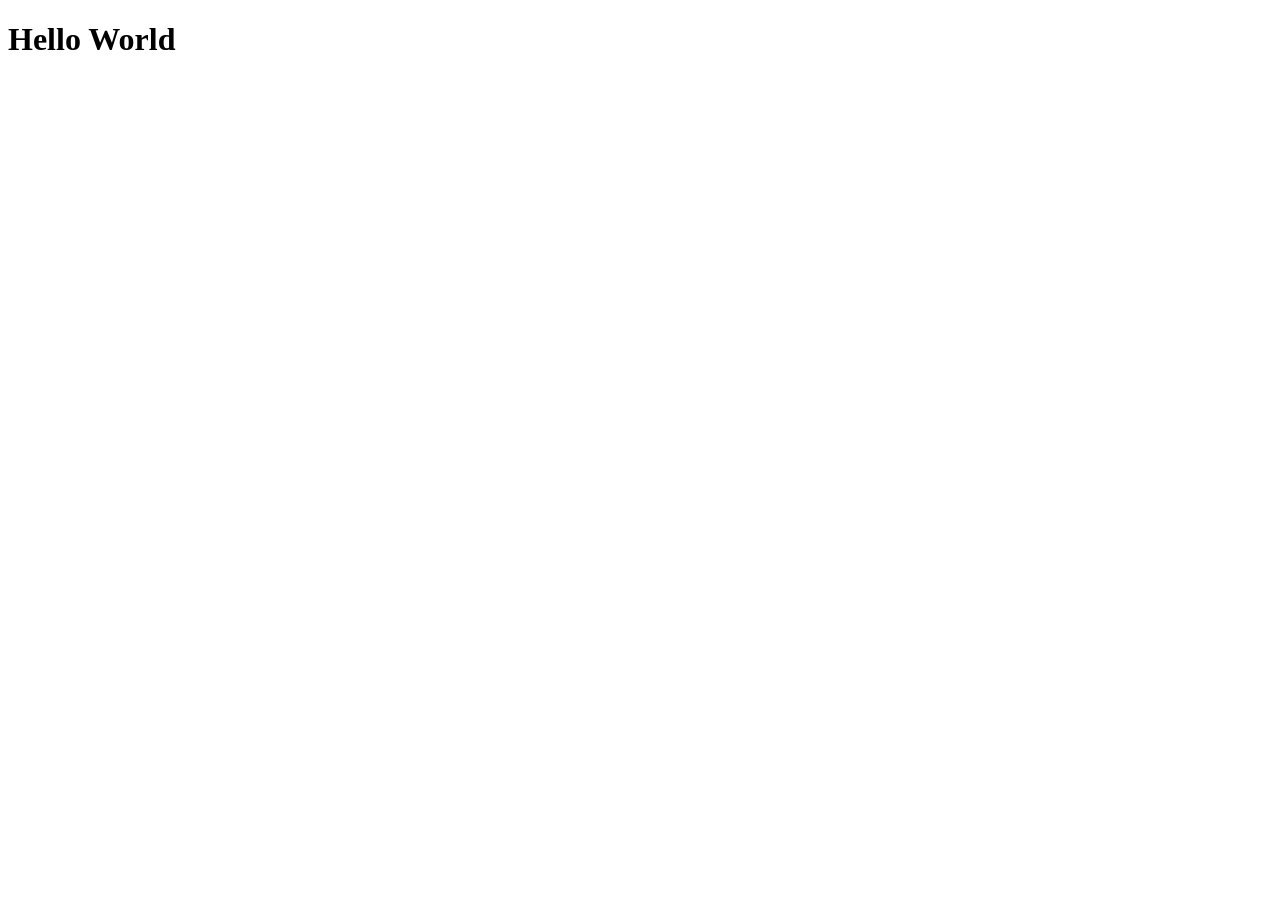
==== index.html @ 466f6403 "agregue index" ====
<!DOCTYPE html>
<html lang="en">
<head>
    <meta charset="UTF-8">
    <meta http-equiv="X-UA-Compatible" content="IE=edge">
    <meta name="viewport" content="width=<device-width>, initial-scale=1.0">
    <title>Document</title>
</head>
<body>
    <h1>Hello World</h1>
</body>
</html>
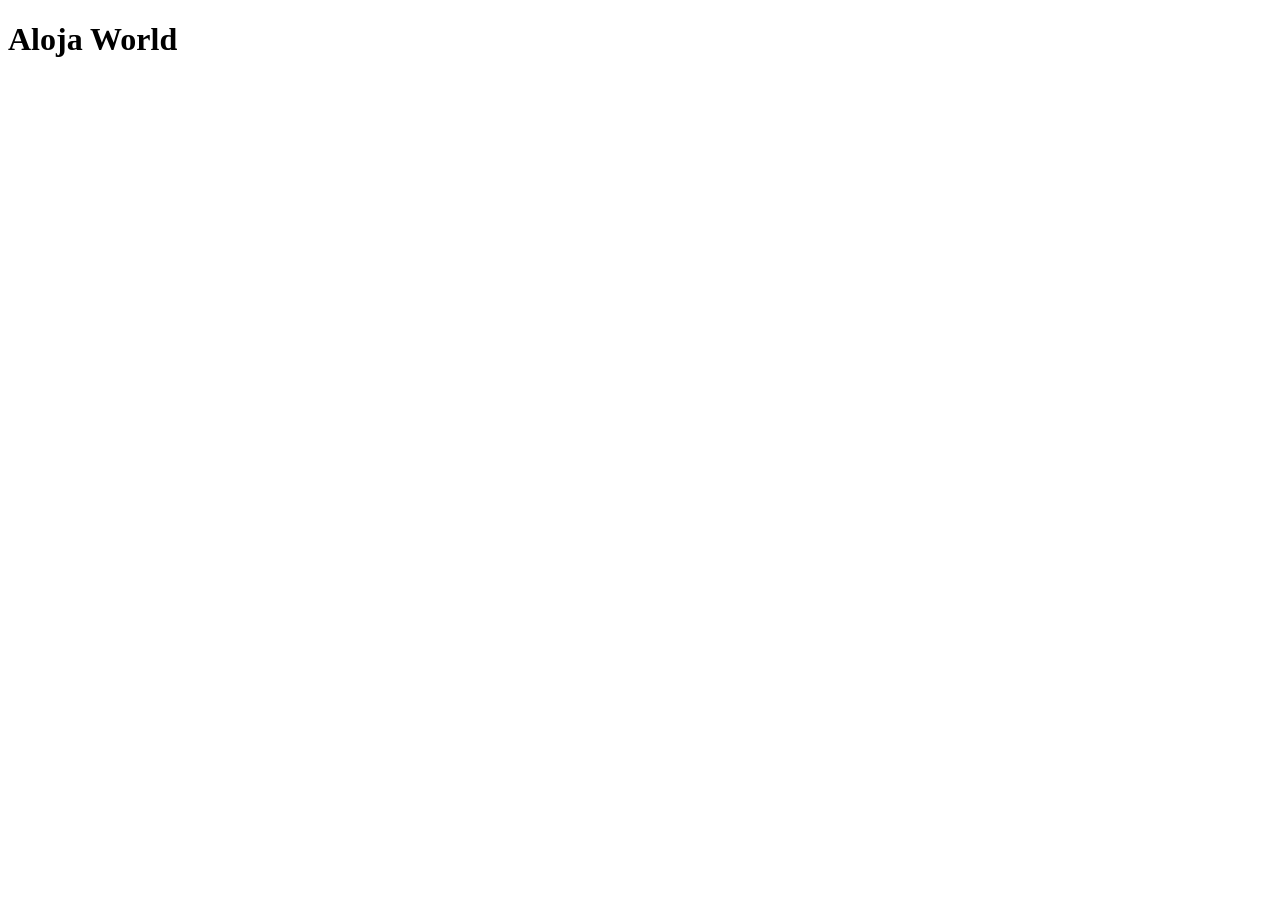
==== commit fc25dfd7: "modifique index" ====
--- a/index.html
+++ b/index.html
@@ -7,6 +7,6 @@
     <title>Document</title>
 </head>
 <body>
-    <h1>Hello World</h1>
+    <h1>Aloja World</h1>
 </body>
 </html>
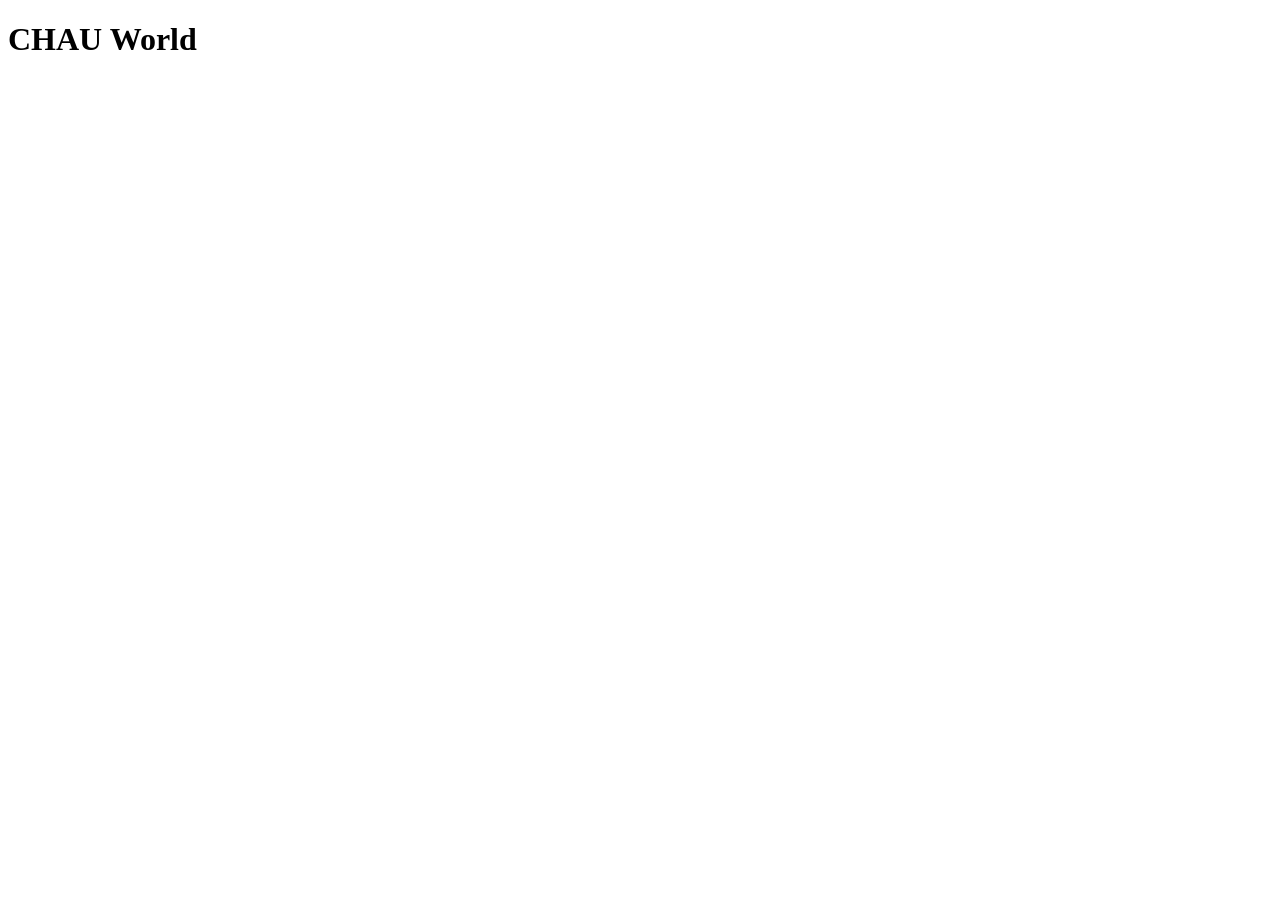
==== commit 734252ae: "modifique index devuelta" ====
--- a/index.html
+++ b/index.html
@@ -7,6 +7,6 @@
     <title>Document</title>
 </head>
 <body>
-    <h1>Aloja World</h1>
+    <h1>CHAU World</h1>
 </body>
 </html>
